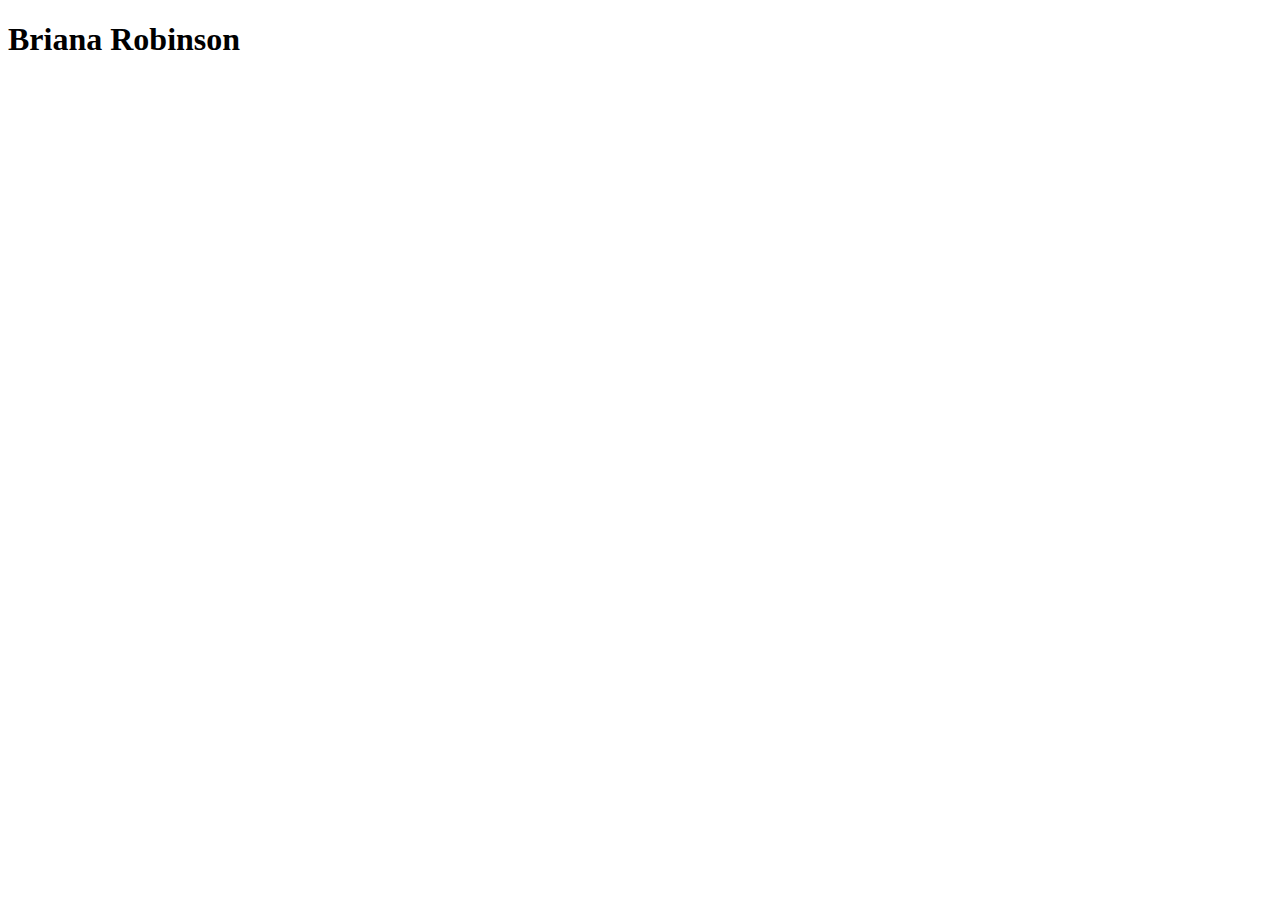
==== index.html @ df40a8ee "Trail 1" ====
<!doctype html>

<html lang="en">
<head>
  <meta charset="utf-8">

  <title>IFSC 1310 | Briana Robinson</title>
  <meta name="description" content="A collection of coursework from ISFC 1310 - Web Technologies>
  <meta name="author" content="Briana Robinson">

</head>

<body>
  <h1>Briana Robinson</h1>
</body>
</html>
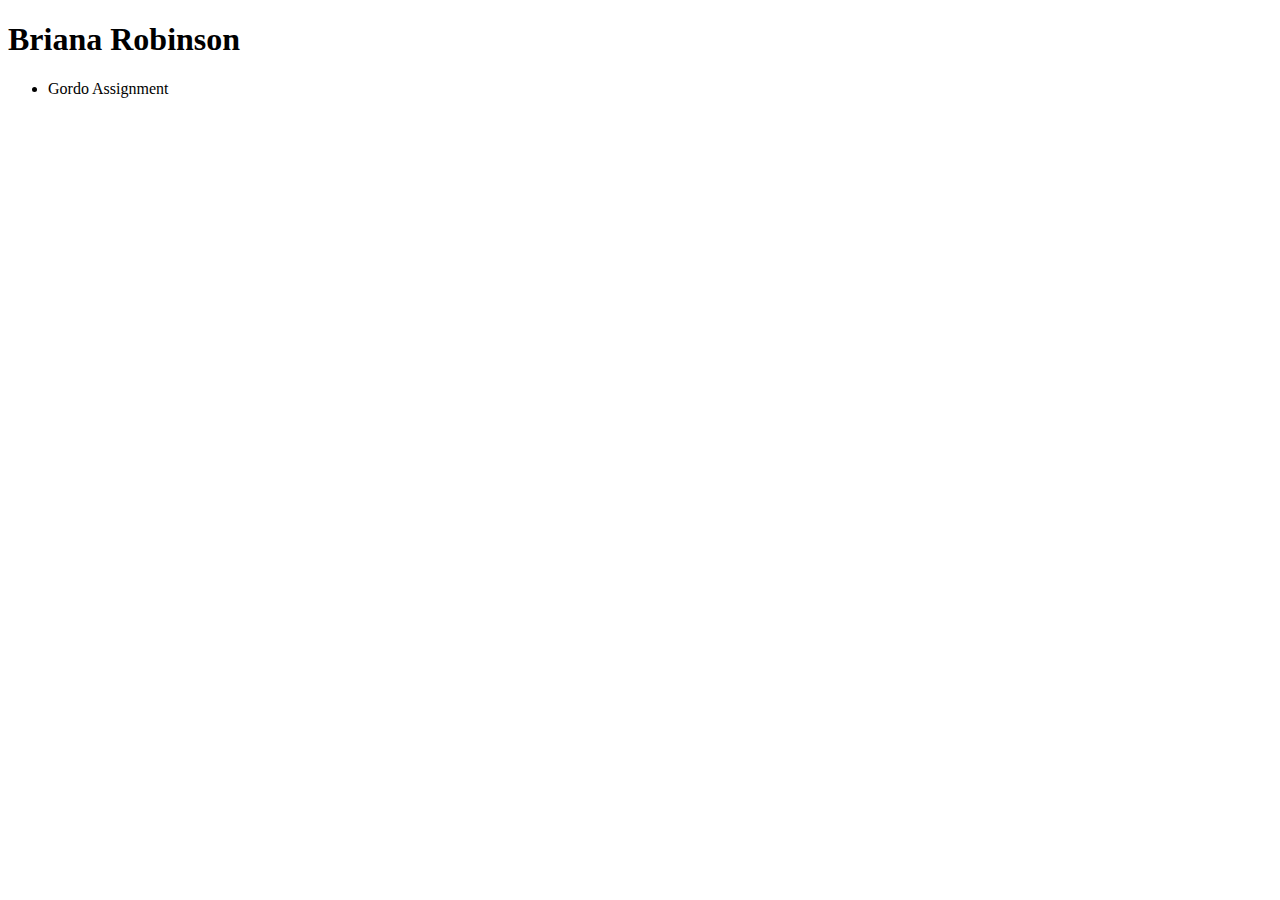
==== commit 96759791: "Trail 2" ====
--- a/index.html
+++ b/index.html
@@ -12,5 +12,10 @@
 
 <body>
   <h1>Briana Robinson</h1>
+  <nav>
+    <ul> 
+      <li><a href"/workspaces/ifsc-1310/gordo">Gordo Assignment</a></li>
+    </ul>
+  </nav>
 </body>
 </html>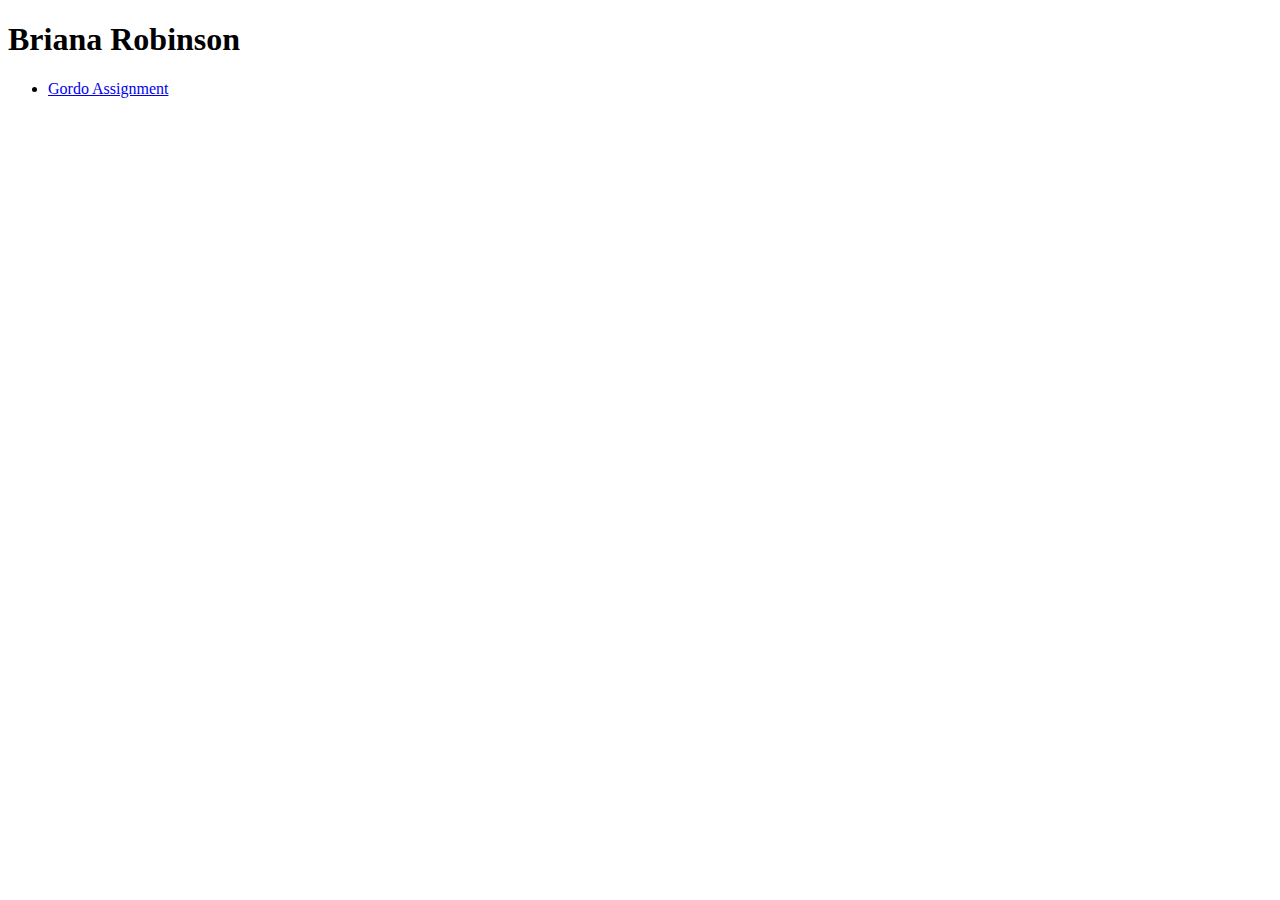
==== commit 7374ca9c: "Prototype HTML5 Assignment Submission" ====
--- a/index.html
+++ b/index.html
@@ -9,12 +9,11 @@
   <meta name="author" content="Briana Robinson">
 
 </head>
-
 <body>
   <h1>Briana Robinson</h1>
   <nav>
     <ul> 
-      <li><a href"/workspaces/ifsc-1310/gordo">Gordo Assignment</a></li>
+      <li><a href="prototype/index.html">Gordo Assignment</a></li>
     </ul>
   </nav>
 </body>
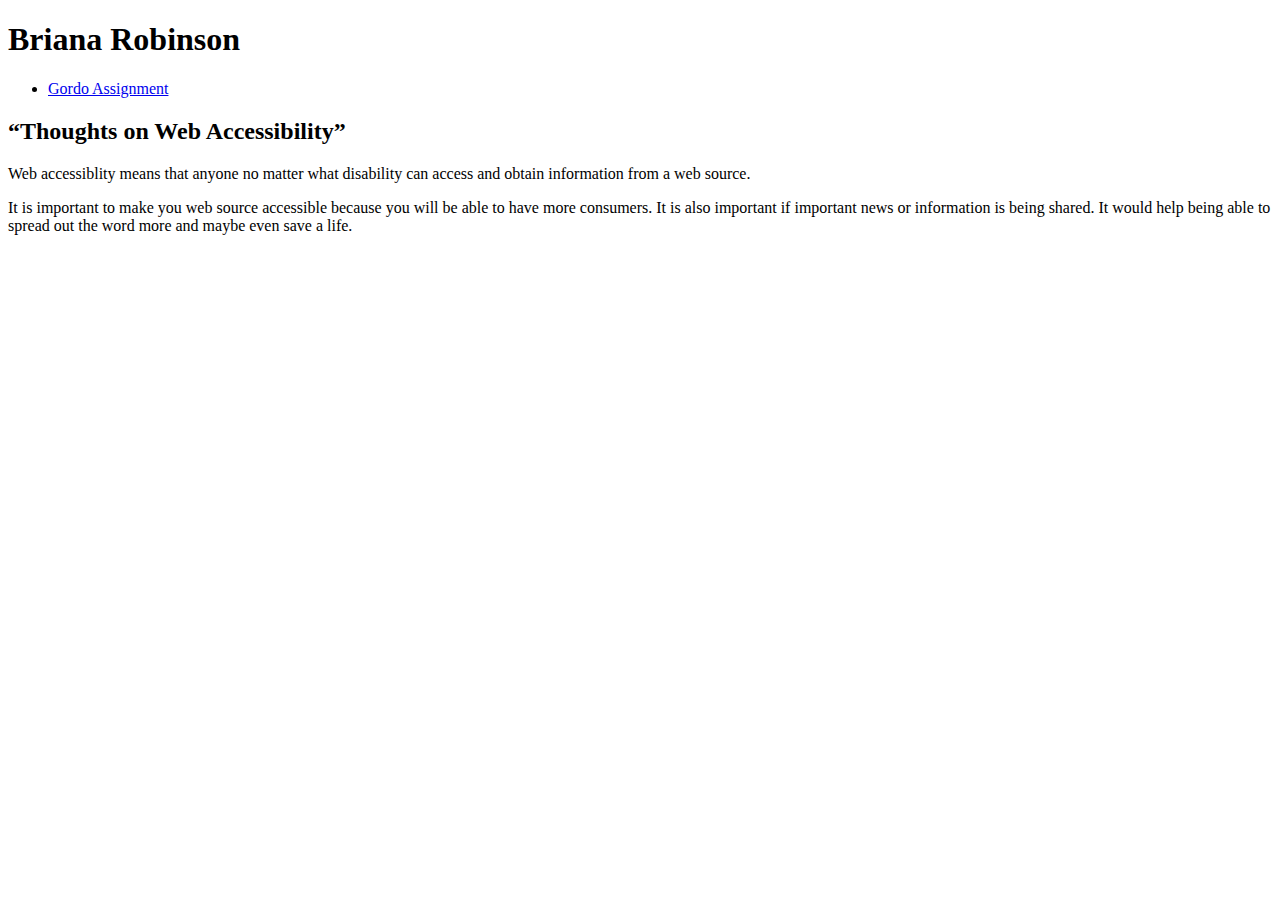
==== commit f83d486e: "Prototype HTML5 Assignment" ====
--- a/index.html
+++ b/index.html
@@ -16,5 +16,8 @@
       <li><a href="prototype/index.html">Gordo Assignment</a></li>
     </ul>
   </nav>
+  <h2>“Thoughts on Web Accessibility”</h2>
+  <p> Web accessiblity means that anyone no matter what disability can access and obtain information from a web source.</p>
+  <p> It is important to make you web source accessible because you will be able to have more consumers. It is also important if important news or information is being shared. It would help being able to spread out the word more and maybe even save a life. </p>
 </body>
 </html>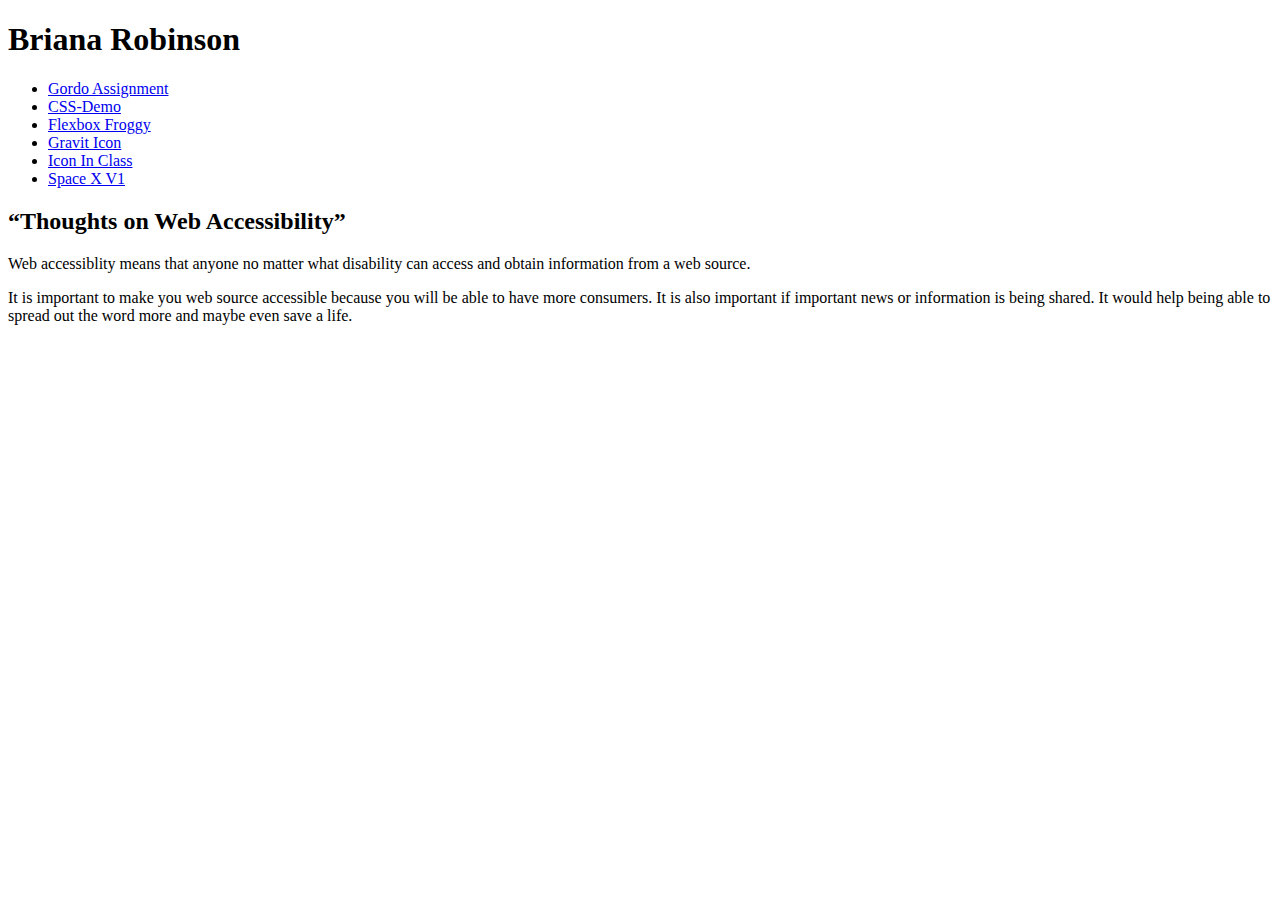
==== commit 6da2f5c9: "Final" ====
--- a/index.html
+++ b/index.html
@@ -14,6 +14,11 @@
   <nav>
     <ul> 
       <li><a href="prototype/index.html">Gordo Assignment</a></li>
+      <li><a href="css-demo/index.html"> CSS-Demo</a></li>
+      <li><a href="flexbox-froggy/assets/img/Screenshot (3).png"> Flexbox Froggy</a></li>
+      <li><a href="gravit-icon/assets/img/Screenshot (4).png"> Gravit Icon</a></li>
+      <li><a href="icon-in-class/assets/img/Icon in Class.png"> Icon In Class</a></li>
+      <li><a href="spacex-v1/index.html"> Space X V1</a></li>
     </ul>
   </nav>
   <h2>“Thoughts on Web Accessibility”</h2>
